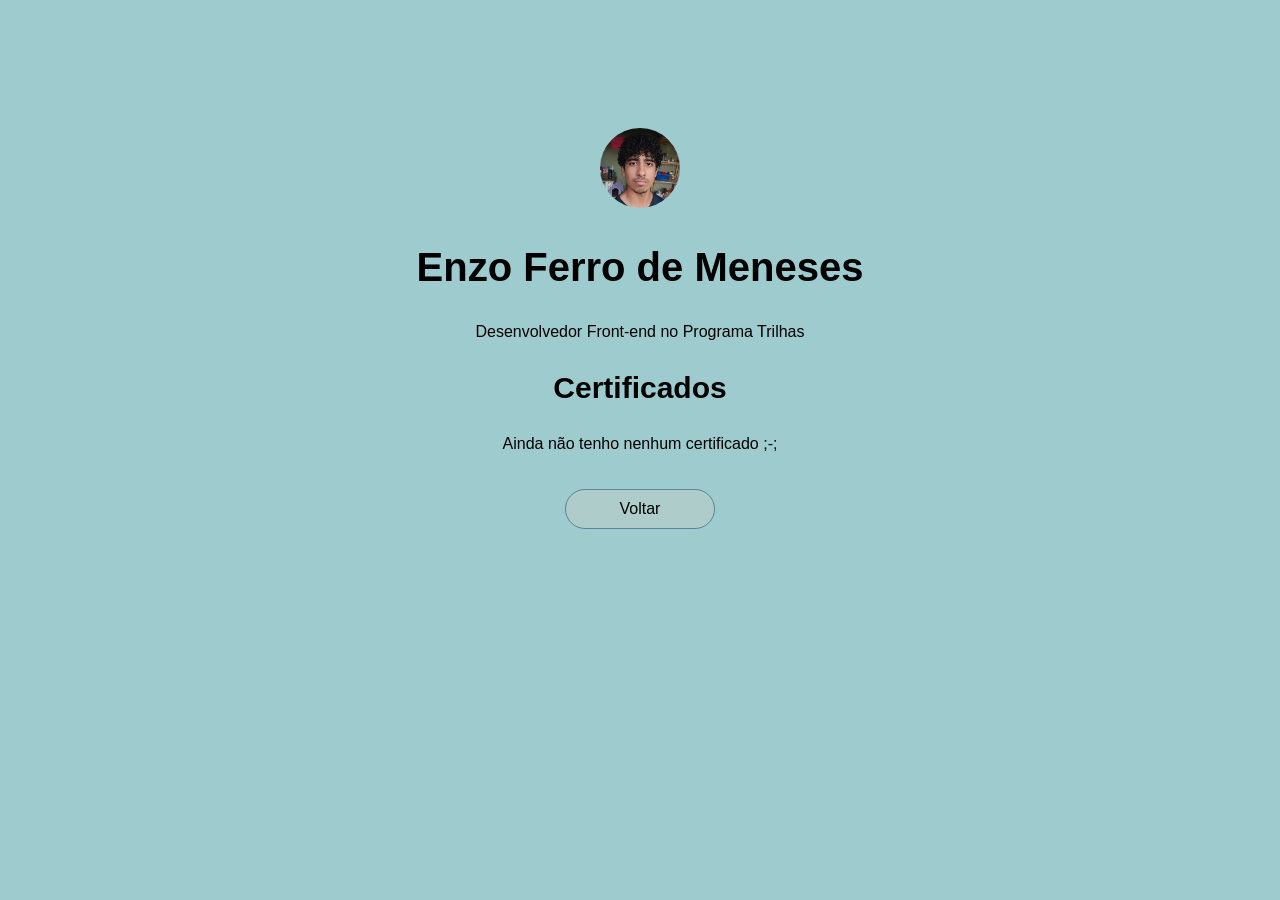
==== cert.html @ 4fc1b016 "primeira versão" ====
<!DOCTYPE html>


<html lang="pt-BR">
    <head>
        <meta charset="UTF-8">
        <meta name="viewport" content="width=device-width, initial-scale=1.0">

        <title>Sobre mim - Enzo</title>
        <link rel="icon" type="image" href="un.cur">
        <link rel="stylesheet" href="style.css">

    </head> 

    <body>
        <header>
            <img src="eu.jpeg" alt="bagui" class="eu">
            <h2>Enzo Ferro de Meneses</h2>
        </header>

        <p>Desenvolvedor Front-end no Programa Trilhas</p>

        <h3>Certificados</h3>

        <P> Ainda não tenho nenhum certificado ;-;
        </P>
        
        <a href="index.html" class="voltar"> Voltar</a>

    </body>
</html>
---- style.css ----
body {
    background-color:rgb(157, 203, 206);

    text-align:center;
    font-family:arial, sans-serif;
}
h2 {
    font-size:40px;
    text-align:center;
}
h3 {
    font-size:30px;
    text-align:center;
}
nav {
    display:flex;
    flex-direction:column;
    gap:10px;
    align-items:center;
}
nav a {
    color:rgb(0, 0, 0);
    background-color:rgb(173, 204, 202);
    border:1px solid rgb(92, 132, 150);

    padding:10px;
    width:300px;
    border-radius:30px;
    text-decoration:none;
    box-sizing: border-box;
}
img.eu {
    width:80px; height:80px;
    border-radius:50%;
    margin-top:120px;
}
.voltar {
    color:rgb(0, 0, 0);
    background-color:rgb(173, 204, 202);
    border:1px solid rgb(92, 132, 150);
    border-radius:30px;
    text-decoration:none;

    display:inline-block;
    margin-top:20px;
    padding:10px;
    width:150px;
    box-sizing: border-box;
    align-items:center;
}
.grade {
    display: grid;
    grid-template-columns: repeat(2, 1fr);
    gap: 16px;
}
.imagens {
    width: 100%;
    height: 100%;
    object-fit: contain;
    display: block;

}
.capa {
        background-color: #c3e4e7;
    height: 160px;
    display: flex;
    justify-content: center;
    align-items: center;
    border-radius: 4px;
    overflow: hidden;
}
.capa {
    min-width: 0;
    box-sizing: border-box;
}

.cartao {
    height: 180px;
    overflow: hidden;
}
    .main {
        width: 90%;
    }

    .corpo {
        justify-content: flex-start;
        padding: 30px 0;
        box-sizing: border-box;
    }

    .cartao {
        height: 180px;
}
    .pro {
    text-align;
    }
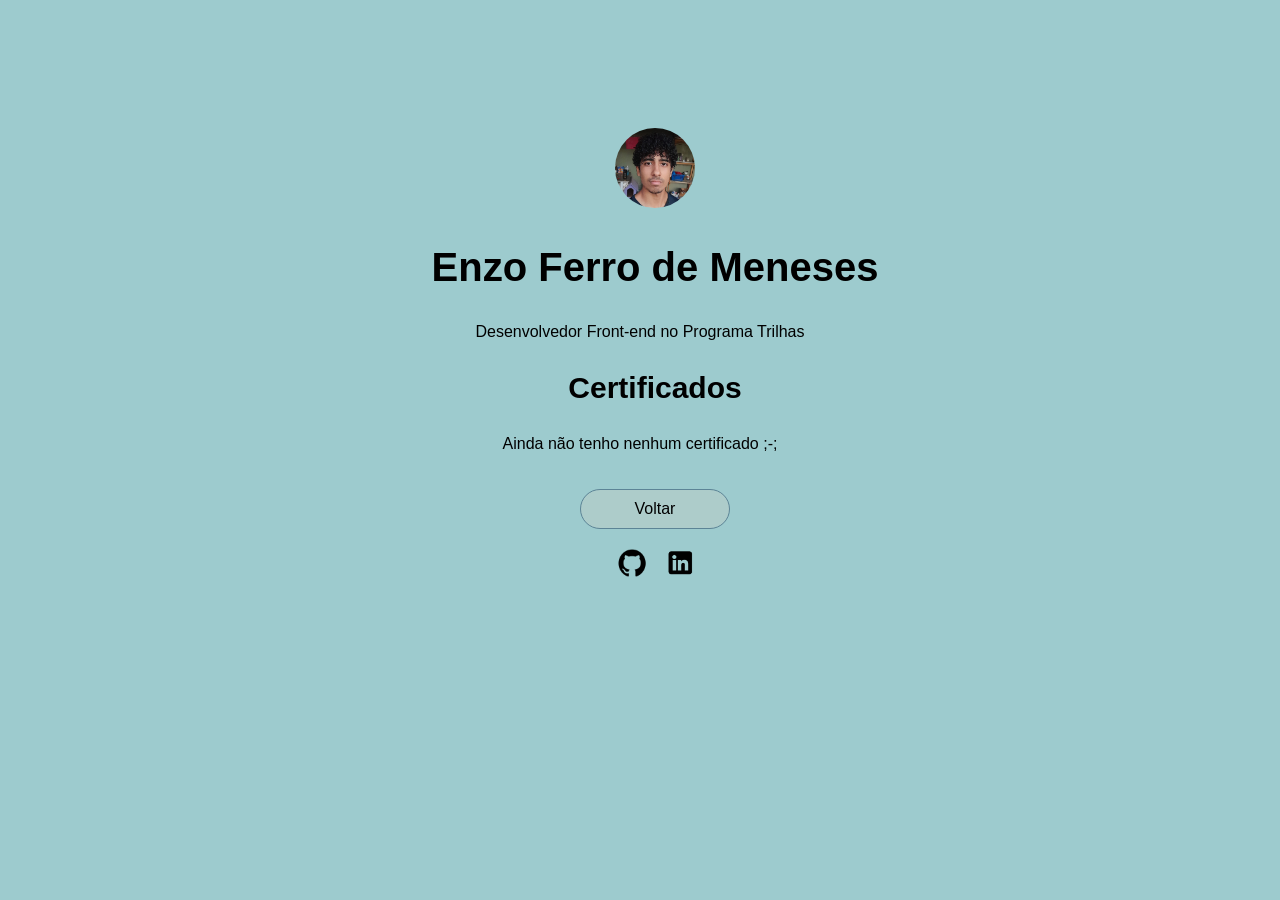
==== commit cdb60b58: "Organização melhorada e correção de erros" ====
--- a/cert.html
+++ b/cert.html
@@ -27,5 +27,10 @@
         
         <a href="index.html" class="voltar"> Voltar</a>
 
+        <div class="mini">
+        <a href="https://github.com/furash-sacosh"><img src="imagens/github.png" width="30px"></a>
+        <a href="semlinke.html"><img src="imagens/linke.png" width="27px"></a>
+        </div>
+
     </body>
 </html>
--- a/style.css
+++ b/style.css
@@ -4,13 +4,28 @@
     text-align:center;
     font-family:arial, sans-serif;
 }
+.mini {
+    display: flex;
+    flex-direction: row;
+    align-items: center;
+    gap: 20px;
+    margin-top: 20px;
+    justify-content: center;
+    margin-left: 30px;
+    
+}
 h2 {
     font-size:40px;
     text-align:center;
+    margin-left: 30px;
 }
 h3 {
     font-size:30px;
     text-align:center;
+    margin-left: 30px;
+}
+.sobre {
+    margin-left: 30px;
 }
 nav {
     display:flex;
@@ -33,9 +48,14 @@
     width:80px; height:80px;
     border-radius:50%;
     margin-top:120px;
+    margin-left: 30px;
 }
 .voltar {
     color:rgb(0, 0, 0);
+    display:flex;
+    flex-direction:column;
+    gap:10px;
+    align-items:center;
     background-color:rgb(173, 204, 202);
     border:1px solid rgb(92, 132, 150);
     border-radius:30px;
@@ -47,6 +67,7 @@
     width:150px;
     box-sizing: border-box;
     align-items:center;
+    margin-left: 30px;
 }
 .grade {
     display: grid;
@@ -90,7 +111,4 @@
 
     .cartao {
         height: 180px;
-}
-    .pro {
-    text-align;
-    }+}
